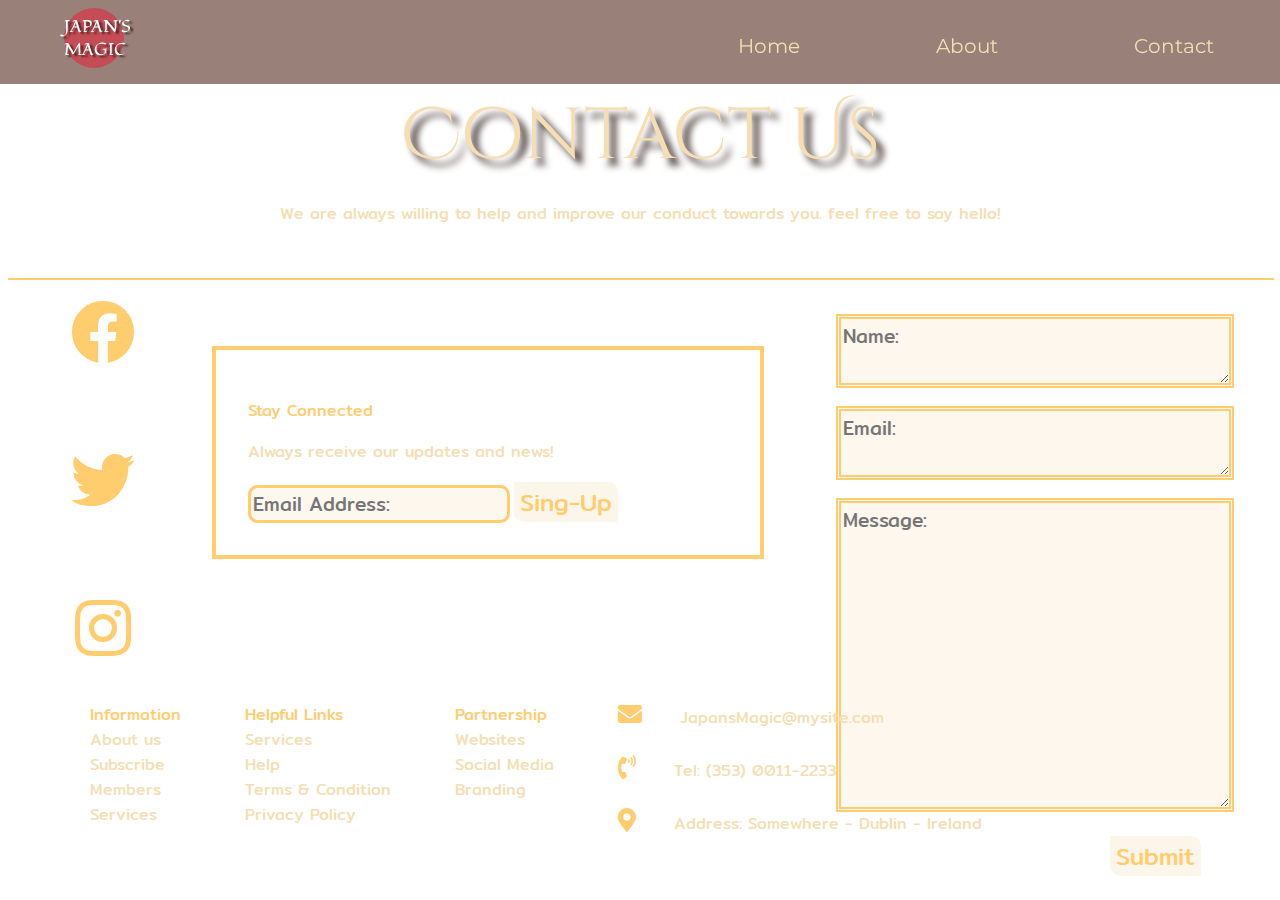
==== Contact.html @ 422176c2 "updated" ====
<!DOCTYPE html>
<html lang="en">
    <head>
        <meta charset="utf-8">
        <link rel="stylesheet" href="index.css" type="text/css">
        <link rel="stylesheet" href="https://cdnjs.cloudflare.com/ajax/libs/font-awesome/5.11.2/css/all.css">
        <title>Japan's Magic</title>
        <style>
        @import url('https://fonts.googleapis.com/css2?family=Fondamento:ital@1&display=swap');
        @import url('https://fonts.googleapis.com/css2?family=Montserrat:wght@100;200&display=swap');
        @import url('https://fonts.googleapis.com/css2?family=IBM+Plex+Sans&display=swap');
        @import url('https://fonts.googleapis.com/css2?family=Quicksand:wght@300&display=swap');
        @import url('https://fonts.googleapis.com/css2?family=Cinzel+Decorative&display=swap');
        @import url('https://fonts.googleapis.com/css2?family=Mitr:wght@300&display=swap');
        </style>
    </head>
    <body>
        <nav class="header-link mouse font-link">
            <div class="header-back"><div class="header-text">JAPAN'S MAGIC</div></div>
            <div class="p-link">
                    <a href="index.html">Home</a>
                    <a href="#about">About</a>
                    <a href="Contact.html">Contact</a>
                </nav>
            </div> 
        <section class="contact">
            <div class="font-contact" id="position-c">Contact Us</div>
            <p class="hello">We are always willing to help and improve our conduct towards you. feel free to say hello!</p><br><br>
            <div id="line"></div><br>
            <div class="msg">
                <textarea class="style" placeholder="Name:"></textarea><br>
                <textarea class="style" placeholder="Email:"></textarea>
                <form action="Submit.html" method="post"><br>
                <textarea class="style" cols="50" rows="10" placeholder="Message:"></textarea>
                <input class="style-submit" type="submit"></form>
            </div>

            <div class="p-social">
                <a href="facebook"><i class="fab fa-facebook style-fa"></i></a><br><br>
                <a href="twitter"><i class="fab fa-twitter style-tw"></i></a><br><br>
                <a href="instagram"><i class="fab fa-instagram style-ins"></i></a>
            </div>     
        </section>

        <section class="hello2">
            <div class="color">Information<br>
                <a href="">About us</a><br>
                <a href="">Subscribe</a><br>
                <a href="">Members</a><br>
                <a href="">Services</a><br>
            </div>
            
            <div class="color">Helpful Links<br>
                <a href="">Services</a><br>
                <a href="">Help</a><br>
                <a href="">Terms & Condition</a><br>
                <a href="">Privacy Policy</a><br>
            </div>

            <div class="color">Partnership<br>
                <a href="">Websites</a><br>
                <a href="">Social Media</a><br>
                <a href="">Branding</a><br>
            </div>

            <div class="color">
                <i class="fas fa-envelope s-email"></i></i>
                <a href="" class="info">JapansMagic@mysite.com</a><br><br>
                <i class="fas fa-phone-volume s-phone"></i>
                <a href="" class="info">Tel: (353) 0011-2233</a><br><br>
                <i class="fas fa-map-marker-alt s-map"></i>
                <a href="" class="info">Address: Somewhere - Dublin - Ireland</a>
            </div>
        </section>

        <div class="p-sign">
            <p class="style-stay">Stay Connected</p>
            <div class="style-updates">Always receive our updates and news!</div>
            <form action="Sign.html" method="GET"><br>
                <label><input class="style-sign" placeholder="Email Address:" type="text"></label>
                <input class="sign-up" type="submit" value="Sing-Up">
            </form>
        </div>

    </body>
</html>
---- index.css ----
body{background-image:url(https://img.rawpixel.com/s3fs-private/rawpixel_images/website_content/pf-misctexture01-tong-025-eye-01_1.jpg?w=1000&dpr=1&fit=default&crop=default&q=65&vib=3&con=3&usm=15&bg=F4F4F3&ixlib=js-2.2.1&s=d3a00d6c0f4d514aeb5fe93b069730c3);}
html{scroll-behavior:smooth;}

/*Link on top*/
.header-link{background:#45190c8c; position:fixed; top:0; left:0; right:0;}
.p-link{float:right;}
.font-link a{transition:all 1s; color:wheat; font-size:20px; font-family:'Montserrat',sans-serif; text-decoration:none; margin-left:2em; margin-right:2em; position:relative; top:-1.3em; padding:1.3em;}
.mouse a:hover{background-color:rgba(245, 222, 179, 0.164); padding-right:2em; padding-left:2em;}

/*Japan's Magic*/
.header-text{color:white; font-size:17px; font-family:'Fondamento', cursive; text-shadow:rgb(70, 37, 29) 0.15em 0.1em 0.12em; position:relative; top:12%;}
.header-back{background-color:rgba(255, 0, 34, 0.411); width:60px; height:60px; border-radius:50%; position:relative; left:4em; top:0.5em; text-align:center;}

/*Background Video*/
.section{position:relative; height:100vh; width:100%; display:flex; justify-content:center; overflow:hidden;}
.font-every{font-family:'Fondamento', cursive; color:wheat; font-size:7em; position:relative; text-align:center; margin:auto; z-index:1; text-shadow:rgb(43, 26, 21) 0.1em 0.1em 0.1em;}
.video{position:absolute;}
.style-angle{transition: all .5s; color:wheat; font-size:10em; position:relative; bottom:1.5em; text-align:center; width:100%; z-index:1; text-shadow:rgb(43, 26, 21) 0.1em 0.1em 0.1em;;}
.style-angle:hover{color:rgba(245, 222, 179, 0.425); transform:translateY(10px);}

/*Everything you need to know*/
.every{color:wheat; font-family:'Quicksand', sans-serif; text-shadow:rgb(43, 26, 21) 0.1em 0.1em 0.1em; font-size:5em; position:relative; top:2em; left:16em; width:8em;}

/*Best time to go*/
.img{background:url(https://images.unsplash.com/photo-1549825253-e4af4bff6a8b?ixid=MnwxMjA3fDB8MHxwaG90by1wYWdlfHx8fGVufDB8fHx8&ixlib=rb-1.2.1&auto=format&fit=crop&w=687&q=80); width:40em; height:40em; border-radius:50%; background-repeat:no-repeat; margin:auto; background-position:center left; border: double 0.5em rgb(255, 204, 110);}
.img:hover .filter{background-color:rgba(0, 0, 0, 0.493); width:100%; height:100%; border-radius:50%;}

.block{display:table-cell; float:left; position:relative; width:100%;}
.font-img{color:wheat; font-family: 'Cinzel Decorative', cursive; text-shadow:rgb(43, 26, 21) 0.1em 0.1em 0.1em; font-size:4.5em; text-decoration:none;}
.p{position:relative; top:3.5em; width:100%; text-align:center; display:inline-block;}

/*Fish Background*/
.img-fish{background:url(https://images.unsplash.com/photo-1504474298956-b1812fe43d92?ixid=MnwxMjA3fDB8MHxwaG90by1wYWdlfHx8fGVufDB8fHx8&ixlib=rb-1.2.1&auto=format&fit=crop&w=2070&q=80://as1.ftcdn.net/v2/jpg/04/34/90/38/1000_F_434903829_rRZdXOfo4kEV30Pm67JNFFQsWMTY5hMm.jpg) bottom/ cover no-repeat fixed; width:100%; height:40em; display:inline-block;}

/*Place, Restaurants and Night Life links*/
.img-place{background-image:url(https://images.unsplash.com/photo-1478436127897-769e1b3f0f36?ixid=MnwxMjA3fDB8MHxwaG90by1wYWdlfHx8fGVufDB8fHx8&ixlib=rb-1.2.1&auto=format&fit=crop&w=2070&q=80); background-position:center; width:35em; top:5em; margin-right:auto; left:4em;}
.img-place:hover .blur{backdrop-filter:blur(5px); height:100%; width:100%; transition: all .4s;}

.img-food{background-image:url(https://images.unsplash.com/photo-1535007813616-79dc02ba4021?ixid=MnwxMjA3fDB8MHxwaG90by1wYWdlfHx8fGVufDB8fHx8&ixlib=rb-1.2.1&auto=format&fit=crop&w=1974&q=80); background-position:center; width:35em; bottom:25em; margin:auto;}
.img-food:hover .blur{backdrop-filter:blur(5px); height:100%; width:100%; transition: all .4s;}

.img-night{background-image:url(https://images.unsplash.com/photo-1514362453360-8f94243c9996?ixid=MnwxMjA3fDB8MHxwaG90by1wYWdlfHx8fGVufDB8fHx8&ixlib=rb-1.2.1&auto=format&fit=crop&w=1965&q=80); background-position:bottom; width:35em; bottom:55em; margin-left:auto; left:-4em;}
.img-night:hover .blur{backdrop-filter:blur(5px); height:100%; width:100%; transition: all .4s;} 

.p0{background-size:cover; position:relative; height:30em;}
.p1{position:relative; top:2.5em; width:100%; text-align:center; display:inline-block;}

/*Culture*/
.img-cuture{background-image:url(https://images.unsplash.com/photo-1530661858370-9b1f9db608da?ixid=MnwxMjA3fDB8MHxwaG90by1wYWdlfHx8fGVufDB8fHx8&ixlib=rb-1.2.1&auto=format&fit=crop&w=1471&q=80); background-size:cover; background-position:center; background-repeat:no-repeat; width:60em; height:40em; border-radius:50%; margin:auto; border: double 0.5em rgb(255, 204, 110);}
.img-cuture:hover .filter0{background-color:rgba(0, 0, 0, 0.493); width:100%; height:100%; border-radius:50%;}

/*Who are us?*/
.img-who{background-image:url(https://images.pexels.com/photos/1494077/pexels-photo-1494077.jpeg?auto=compress&cs=tinysrgb&dpr=3&h=750&w=1260); background-size:cover; background-position:center; background-repeat:no-repeat;}
.main{display:flex; width:100%; height:80vh;}
.card{width:50%; height:60vh; color:wheat; margin-left:10em; transition:all 2s;}
.heading{position:relative; top:0.5em; transition:all 8s;}
.card .heading{font-family:'Cinzel Decorative', cursive; text-shadow:rgb(43, 26, 21) 0.1em 0.1em 0.1em; font-size:5em; text-align:center; transform:translateY(100px); transition:all .8s;}
.card .text{font-family:'Quicksand', sans-serif; font-size:1.5em; color:rgb(255, 204, 110); margin:10px 30px; transform:translateY(50px); opacity:0; transition:all .8s;}
.card:hover{background-color:rgba(0, 0, 0, 0.37);}
.card:hover .heading{transform:translateY(15px);}
.card:hover .text, .card:hover{opacity:1;}

/*Contact*/
.contact{position:relative; width:100%; top:5em; text-align:center;}
.font-contact{color:wheat; font-family: 'Cinzel Decorative', cursive; text-shadow:rgb(43, 26, 21) 0.1em 0.1em 0.1em; font-size:4.5em;}
.hello{font-family:'Mitr', sans-serif; color:wheat;}
#line{border: solid 1px rgb(255, 204, 110); width:100%;}
.msg{position:relative; float:right; right:3%; bottom:-1em;}
.style{font-size:1.2em; font-family:'Mitr', sans-serif; color:wheat; background-color:rgba(245, 222, 179, 0.233); border-style:none; display:block; width:20em; border: double 0.3em rgb(255, 204, 110);}
.style-submit{font-size:1.5em; font-family:'Mitr', sans-serif; color:rgb(255, 204, 110); background-color:rgba(245, 222, 179, 0.281); border-style:none; border-radius: 0px 10px; position:relative; left:5em; top:1em;}
.info{font-family:'Mitr', sans-serif; color:wheat; text-decoration:none; position:relative; left:2em}

/*Social Media*/
.p-social{font-size:4em; position:absolute; left:5%;}
.style-ins{color:rgb(255, 204, 110);}
.style-tw{color:rgb(255, 204, 110);}
.style-fa{color:rgb(255, 204, 110);}
.style-fa:hover{color:rgba(255, 204, 110, 0.507);}
.style-tw:hover{color:rgba(255, 204, 110, 0.425);}
.style-ins:hover{color:rgba(255, 204, 110, 0.507);}

/*Footer*/
.s-email{font-size:1.5em;}
.s-phone{font-size:1.5em;}
.s-map{font-size:1.5em;}
.color{color:rgb(255, 204, 110); float:left; position:relative; margin-left:4em;}
.hello2{position:absolute; left:2%; bottom:4em; font-family:'Mitr', sans-serif;}
section>div>a{text-decoration:none; color:wheat;}
section>div>a:hover{color:rgba(255, 204, 110, 0.411);}

/*Subscribe*/
.p-sign{position:relative; top:8em; margin-left:auto; margin-right:auto; left:-12%; border:rgb(255, 204, 110) solid 4px; padding:2em; width:30em;}
.style-stay{font-family:'Mitr', sans-serif; color:rgb(255, 204, 110);}
.style-updates{font-family:'Mitr', sans-serif; color:wheat;}
.style-sign{font-size:1.2em; font-family:'Mitr', sans-serif; color:rgb(43, 26, 21); background-color: rgba(245, 222, 179, 0.233); border-style:none; border-radius:0.5em; border:3px solid rgb(255, 204, 110);}
.sign-up{font-size:1.5em; font-family:'Mitr', sans-serif; color:rgb(255, 204, 110); background-color:rgba(245, 222, 179, 0.281); border-style:none; border-radius: 0px 10px;}

/*320px — 480px: Mobile Devices*/
@media screen and (max-width:320px){}

/*481px — 768px: Tablets*/
@media screen and (max-width:481px){}

/*769px — 1024px: Laptops*/
@media screen and(max-width:769px){}

/*1025px — 1200px: Desktops*/
@media screen and (max-width:1025px){}

/*1201px and more: TV*/
@media screen and (max-width:1201px){}
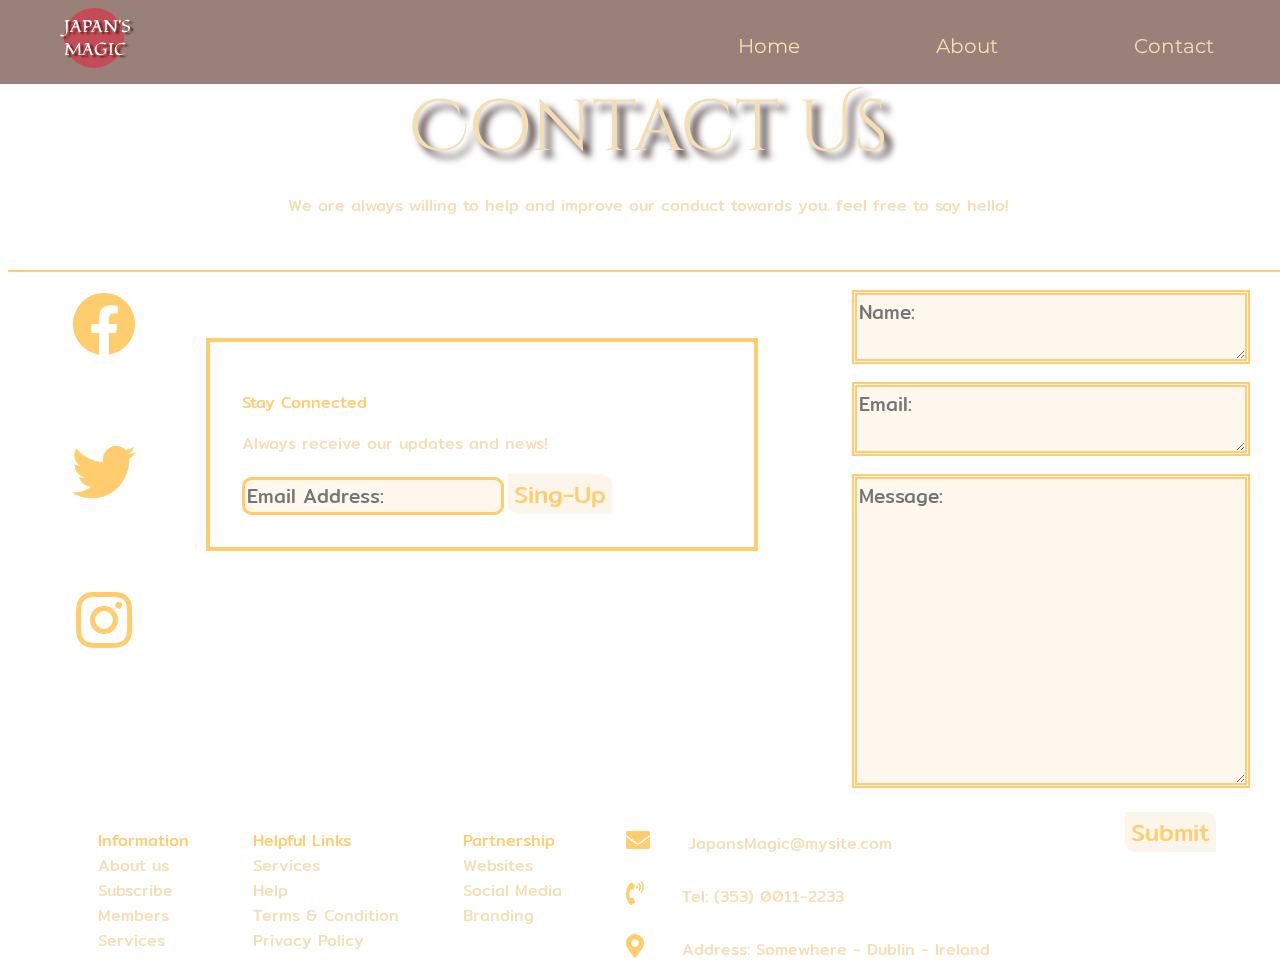
==== commit df097b84: "updated" ====
--- a/Contact.html
+++ b/Contact.html
@@ -17,12 +17,12 @@
     <body>
         <nav class="header-link mouse font-link">
             <div class="header-back"><div class="header-text">JAPAN'S MAGIC</div></div>
-            <div class="p-link">
-                    <a href="index.html">Home</a>
-                    <a href="#about">About</a>
-                    <a href="Contact.html">Contact</a>
-                </nav>
-            </div> 
+        <div class="p-link">
+                <a href="index.html">Home</a>
+                <a href="#about">About</a>
+                <a href="Contact.html">Contact</a>
+            </nav>
+        </div>  
         <section class="contact">
             <div class="font-contact" id="position-c">Contact Us</div>
             <p class="hello">We are always willing to help and improve our conduct towards you. feel free to say hello!</p><br><br>
@@ -39,48 +39,50 @@
                 <a href="facebook"><i class="fab fa-facebook style-fa"></i></a><br><br>
                 <a href="twitter"><i class="fab fa-twitter style-tw"></i></a><br><br>
                 <a href="instagram"><i class="fab fa-instagram style-ins"></i></a>
-            </div>     
+            </div>
+
+            <div class="p-sign">
+                <p class="style-stay">Stay Connected</p>
+                <div class="style-updates">Always receive our updates and news!</div>
+                <form action="Sign.html" method="GET"><br>
+                    <label><input class="style-sign" placeholder="Email Address:" type="text"></label>
+                    <input class="sign-up" type="submit" value="Sing-Up">
+                </form>
+            </div>
+
+            <section class="hello2">
+                <div class="color">Information<br>
+                    <a href="">About us</a><br>
+                    <a href="">Subscribe</a><br>
+                    <a href="">Members</a><br>
+                    <a href="">Services</a><br>
+                </div>
+            
+                <div class="color">Helpful Links<br>
+                    <a href="">Services</a><br>
+                    <a href="">Help</a><br>
+                    <a href="">Terms & Condition</a><br>
+                    <a href="">Privacy Policy</a><br>
+                </div>
+
+                <div class="color">Partnership<br>
+                    <a href="">Websites</a><br>
+                    <a href="">Social Media</a><br>
+                    <a href="">Branding</a><br>
+                </div>
+
+                <div class="color">
+                    <i class="fas fa-envelope s-email"></i></i>
+                    <a href="" class="info">JapansMagic@mysite.com</a><br><br>
+                    <i class="fas fa-phone-volume s-phone"></i>
+                    <a href="" class="info">Tel: (353) 0011-2233</a><br><br>
+                    <i class="fas fa-map-marker-alt s-map"></i>
+                    <a href="" class="info">Address: Somewhere - Dublin - Ireland</a>
+                </div>
+            </section>
         </section>
 
-        <section class="hello2">
-            <div class="color">Information<br>
-                <a href="">About us</a><br>
-                <a href="">Subscribe</a><br>
-                <a href="">Members</a><br>
-                <a href="">Services</a><br>
-            </div>
-            
-            <div class="color">Helpful Links<br>
-                <a href="">Services</a><br>
-                <a href="">Help</a><br>
-                <a href="">Terms & Condition</a><br>
-                <a href="">Privacy Policy</a><br>
-            </div>
 
-            <div class="color">Partnership<br>
-                <a href="">Websites</a><br>
-                <a href="">Social Media</a><br>
-                <a href="">Branding</a><br>
-            </div>
-
-            <div class="color">
-                <i class="fas fa-envelope s-email"></i></i>
-                <a href="" class="info">JapansMagic@mysite.com</a><br><br>
-                <i class="fas fa-phone-volume s-phone"></i>
-                <a href="" class="info">Tel: (353) 0011-2233</a><br><br>
-                <i class="fas fa-map-marker-alt s-map"></i>
-                <a href="" class="info">Address: Somewhere - Dublin - Ireland</a>
-            </div>
-        </section>
-
-        <div class="p-sign">
-            <p class="style-stay">Stay Connected</p>
-            <div class="style-updates">Always receive our updates and news!</div>
-            <form action="Sign.html" method="GET"><br>
-                <label><input class="style-sign" placeholder="Email Address:" type="text"></label>
-                <input class="sign-up" type="submit" value="Sing-Up">
-            </form>
-        </div>
 
     </body>
 </html>--- a/index.css
+++ b/index.css
@@ -61,11 +61,11 @@
 .card:hover .text, .card:hover{opacity:1;}
 
 /*Contact*/
-.contact{position:relative; width:100%; top:5em; text-align:center;}
+.contact{position:absolute; width:100%; top:5em; text-align:center; display:inline-block;}
 .font-contact{color:wheat; font-family: 'Cinzel Decorative', cursive; text-shadow:rgb(43, 26, 21) 0.1em 0.1em 0.1em; font-size:4.5em;}
 .hello{font-family:'Mitr', sans-serif; color:wheat;}
 #line{border: solid 1px rgb(255, 204, 110); width:100%;}
-.msg{position:relative; float:right; right:3%; bottom:-1em;}
+.msg{position:relative; float:right; right:3%;}
 .style{font-size:1.2em; font-family:'Mitr', sans-serif; color:wheat; background-color:rgba(245, 222, 179, 0.233); border-style:none; display:block; width:20em; border: double 0.3em rgb(255, 204, 110);}
 .style-submit{font-size:1.5em; font-family:'Mitr', sans-serif; color:rgb(255, 204, 110); background-color:rgba(245, 222, 179, 0.281); border-style:none; border-radius: 0px 10px; position:relative; left:5em; top:1em;}
 .info{font-family:'Mitr', sans-serif; color:wheat; text-decoration:none; position:relative; left:2em}
@@ -79,21 +79,21 @@
 .style-tw:hover{color:rgba(255, 204, 110, 0.425);}
 .style-ins:hover{color:rgba(255, 204, 110, 0.507);}
 
+/*Subscribe*/
+.p-sign{position:relative; margin-left:auto; margin-right:auto; top:3em; left:-13%; border:rgb(255, 204, 110) solid 4px; padding:2em; width:30em; text-align:left;}
+.style-stay{font-family:'Mitr', sans-serif; color:rgb(255, 204, 110);}
+.style-updates{font-family:'Mitr', sans-serif; color:wheat;}
+.style-sign{font-size:1.2em; font-family:'Mitr', sans-serif; color:rgb(43, 26, 21); background-color: rgba(245, 222, 179, 0.233); border-style:none; border-radius:0.5em; border:3px solid rgb(255, 204, 110);}
+.sign-up{font-size:1.5em; font-family:'Mitr', sans-serif; color:rgb(255, 204, 110); background-color:rgba(245, 222, 179, 0.281); border-style:none; border-radius: 0px 10px;}
+
 /*Footer*/
+.hello2{position:relative; left:2%; width:100%; display:inline-block; font-family:'Mitr', sans-serif; text-align:left;}
 .s-email{font-size:1.5em;}
 .s-phone{font-size:1.5em;}
 .s-map{font-size:1.5em;}
 .color{color:rgb(255, 204, 110); float:left; position:relative; margin-left:4em;}
-.hello2{position:absolute; left:2%; bottom:4em; font-family:'Mitr', sans-serif;}
 section>div>a{text-decoration:none; color:wheat;}
 section>div>a:hover{color:rgba(255, 204, 110, 0.411);}
-
-/*Subscribe*/
-.p-sign{position:relative; top:8em; margin-left:auto; margin-right:auto; left:-12%; border:rgb(255, 204, 110) solid 4px; padding:2em; width:30em;}
-.style-stay{font-family:'Mitr', sans-serif; color:rgb(255, 204, 110);}
-.style-updates{font-family:'Mitr', sans-serif; color:wheat;}
-.style-sign{font-size:1.2em; font-family:'Mitr', sans-serif; color:rgb(43, 26, 21); background-color: rgba(245, 222, 179, 0.233); border-style:none; border-radius:0.5em; border:3px solid rgb(255, 204, 110);}
-.sign-up{font-size:1.5em; font-family:'Mitr', sans-serif; color:rgb(255, 204, 110); background-color:rgba(245, 222, 179, 0.281); border-style:none; border-radius: 0px 10px;}
 
 /*320px — 480px: Mobile Devices*/
 @media screen and (max-width:320px){}
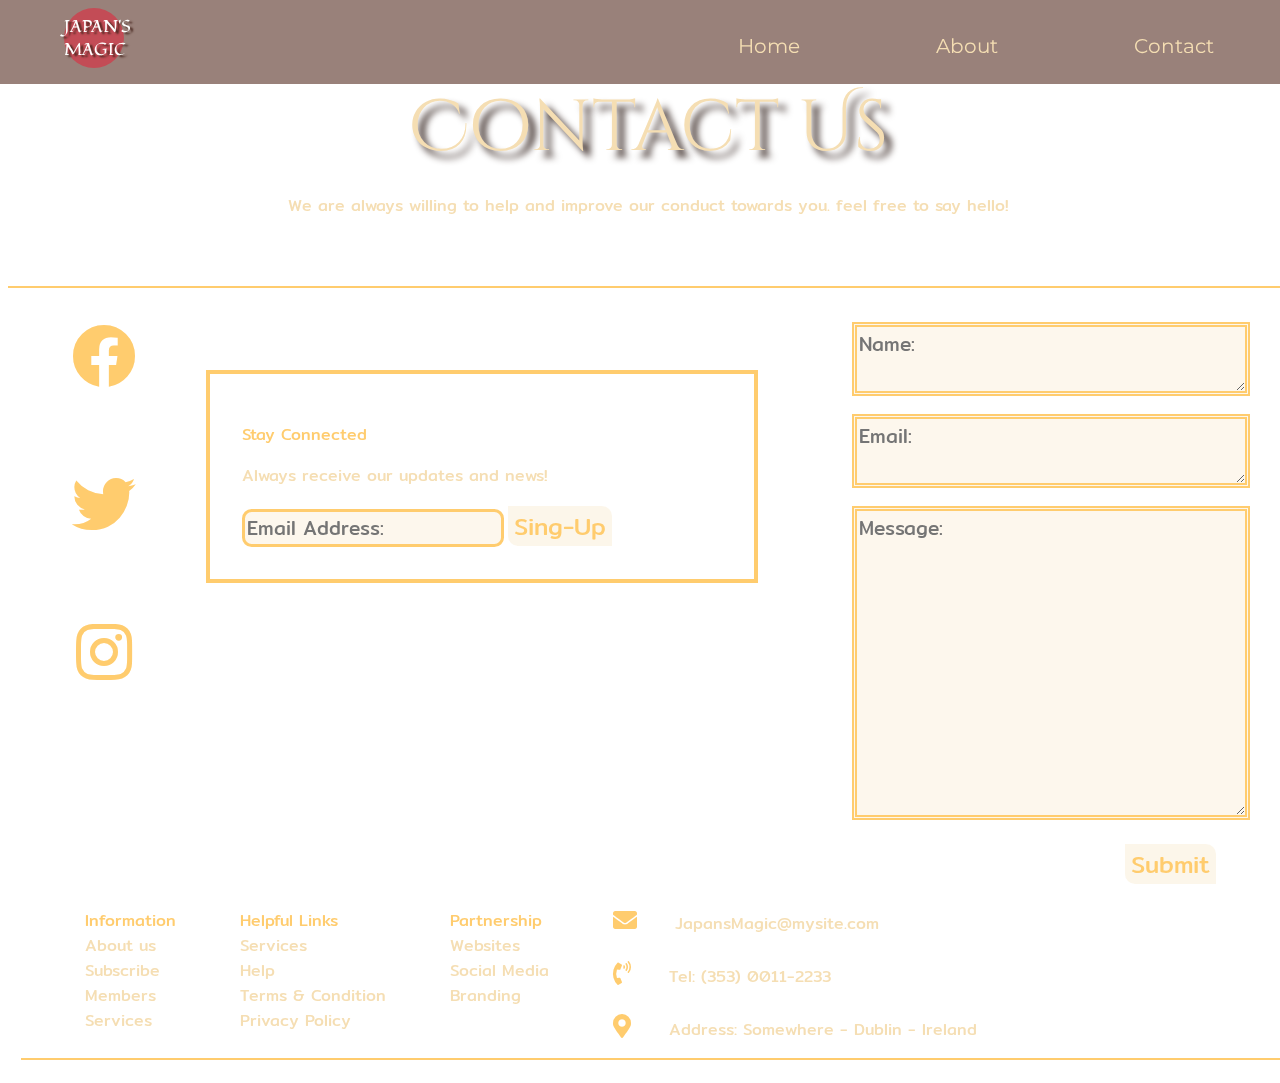
==== commit 7df23698: "updated" ====
--- a/Contact.html
+++ b/Contact.html
@@ -26,7 +26,7 @@
         <section class="contact">
             <div class="font-contact" id="position-c">Contact Us</div>
             <p class="hello">We are always willing to help and improve our conduct towards you. feel free to say hello!</p><br><br>
-            <div id="line"></div><br>
+            <p id="line"></p><br>
             <div class="msg">
                 <textarea class="style" placeholder="Name:"></textarea><br>
                 <textarea class="style" placeholder="Email:"></textarea>
@@ -79,9 +79,12 @@
                     <i class="fas fa-map-marker-alt s-map"></i>
                     <a href="" class="info">Address: Somewhere - Dublin - Ireland</a>
                 </div>
+                <p id="line2"></p>
             </section>
+            
         </section>
 
+       
 
 
     </body>
--- a/index.css
+++ b/index.css
@@ -15,7 +15,7 @@
 .section{position:relative; height:100vh; width:100%; display:flex; justify-content:center; overflow:hidden;}
 .font-every{font-family:'Fondamento', cursive; color:wheat; font-size:7em; position:relative; text-align:center; margin:auto; z-index:1; text-shadow:rgb(43, 26, 21) 0.1em 0.1em 0.1em;}
 .video{position:absolute;}
-.style-angle{transition: all .5s; color:wheat; font-size:10em; position:relative; bottom:1.5em; text-align:center; width:100%; z-index:1; text-shadow:rgb(43, 26, 21) 0.1em 0.1em 0.1em;;}
+.style-angle{transition: all .5s; color:wheat; font-size:2em; width:100%; text-shadow:rgb(43, 26, 21) 0.1em 0.1em 0.1em; position:relative;}
 .style-angle:hover{color:rgba(245, 222, 179, 0.425); transform:translateY(10px);}
 
 /*Everything you need to know*/
@@ -33,21 +33,21 @@
 .img-fish{background:url(https://images.unsplash.com/photo-1504474298956-b1812fe43d92?ixid=MnwxMjA3fDB8MHxwaG90by1wYWdlfHx8fGVufDB8fHx8&ixlib=rb-1.2.1&auto=format&fit=crop&w=2070&q=80://as1.ftcdn.net/v2/jpg/04/34/90/38/1000_F_434903829_rRZdXOfo4kEV30Pm67JNFFQsWMTY5hMm.jpg) bottom/ cover no-repeat fixed; width:100%; height:40em; display:inline-block;}
 
 /*Place, Restaurants and Night Life links*/
-.img-place{background-image:url(https://images.unsplash.com/photo-1478436127897-769e1b3f0f36?ixid=MnwxMjA3fDB8MHxwaG90by1wYWdlfHx8fGVufDB8fHx8&ixlib=rb-1.2.1&auto=format&fit=crop&w=2070&q=80); background-position:center; width:35em; top:5em; margin-right:auto; left:4em;}
+.img-place{background-image:url(https://images.unsplash.com/photo-1478436127897-769e1b3f0f36?ixid=MnwxMjA3fDB8MHxwaG90by1wYWdlfHx8fGVufDB8fHx8&ixlib=rb-1.2.1&auto=format&fit=crop&w=2070&q=80); background-position:center; height:30em; width:35em;}
 .img-place:hover .blur{backdrop-filter:blur(5px); height:100%; width:100%; transition: all .4s;}
 
-.img-food{background-image:url(https://images.unsplash.com/photo-1535007813616-79dc02ba4021?ixid=MnwxMjA3fDB8MHxwaG90by1wYWdlfHx8fGVufDB8fHx8&ixlib=rb-1.2.1&auto=format&fit=crop&w=1974&q=80); background-position:center; width:35em; bottom:25em; margin:auto;}
+.img-food{background-image:url(https://images.unsplash.com/photo-1535007813616-79dc02ba4021?ixid=MnwxMjA3fDB8MHxwaG90by1wYWdlfHx8fGVufDB8fHx8&ixlib=rb-1.2.1&auto=format&fit=crop&w=1974&q=80); background-position:center; height:30em; width:35em; margin:auto;}
 .img-food:hover .blur{backdrop-filter:blur(5px); height:100%; width:100%; transition: all .4s;}
 
-.img-night{background-image:url(https://images.unsplash.com/photo-1514362453360-8f94243c9996?ixid=MnwxMjA3fDB8MHxwaG90by1wYWdlfHx8fGVufDB8fHx8&ixlib=rb-1.2.1&auto=format&fit=crop&w=1965&q=80); background-position:bottom; width:35em; bottom:55em; margin-left:auto; left:-4em;}
+.img-night{background-image:url(https://images.unsplash.com/photo-1514362453360-8f94243c9996?ixid=MnwxMjA3fDB8MHxwaG90by1wYWdlfHx8fGVufDB8fHx8&ixlib=rb-1.2.1&auto=format&fit=crop&w=1965&q=80); background-position:bottom; height:30em; width:35em; float:left;}
 .img-night:hover .blur{backdrop-filter:blur(5px); height:100%; width:100%; transition: all .4s;} 
 
-.p0{background-size:cover; position:relative; height:30em;}
-.p1{position:relative; top:2.5em; width:100%; text-align:center; display:inline-block;}
+.p0{background-size:cover; position:relative;}
+.p1{position:relative; width:100%; height:100%; text-align:center; display:inline-block;}
 
 /*Culture*/
 .img-cuture{background-image:url(https://images.unsplash.com/photo-1530661858370-9b1f9db608da?ixid=MnwxMjA3fDB8MHxwaG90by1wYWdlfHx8fGVufDB8fHx8&ixlib=rb-1.2.1&auto=format&fit=crop&w=1471&q=80); background-size:cover; background-position:center; background-repeat:no-repeat; width:60em; height:40em; border-radius:50%; margin:auto; border: double 0.5em rgb(255, 204, 110);}
-.img-cuture:hover .filter0{background-color:rgba(0, 0, 0, 0.493); width:100%; height:100%; border-radius:50%;}
+.img-cuture:hover .filter0{background-color:rgba(0, 0, 0, 0.493); width:100%; border-radius:50%;}
 
 /*Who are us?*/
 .img-who{background-image:url(https://images.pexels.com/photos/1494077/pexels-photo-1494077.jpeg?auto=compress&cs=tinysrgb&dpr=3&h=750&w=1260); background-size:cover; background-position:center; background-repeat:no-repeat;}
@@ -65,6 +65,7 @@
 .font-contact{color:wheat; font-family: 'Cinzel Decorative', cursive; text-shadow:rgb(43, 26, 21) 0.1em 0.1em 0.1em; font-size:4.5em;}
 .hello{font-family:'Mitr', sans-serif; color:wheat;}
 #line{border: solid 1px rgb(255, 204, 110); width:100%;}
+#line2{border: solid 1px rgb(255, 204, 110); width:100%; position:relative; display:inline-block;}
 .msg{position:relative; float:right; right:3%;}
 .style{font-size:1.2em; font-family:'Mitr', sans-serif; color:wheat; background-color:rgba(245, 222, 179, 0.233); border-style:none; display:block; width:20em; border: double 0.3em rgb(255, 204, 110);}
 .style-submit{font-size:1.5em; font-family:'Mitr', sans-serif; color:rgb(255, 204, 110); background-color:rgba(245, 222, 179, 0.281); border-style:none; border-radius: 0px 10px; position:relative; left:5em; top:1em;}
@@ -87,7 +88,7 @@
 .sign-up{font-size:1.5em; font-family:'Mitr', sans-serif; color:rgb(255, 204, 110); background-color:rgba(245, 222, 179, 0.281); border-style:none; border-radius: 0px 10px;}
 
 /*Footer*/
-.hello2{position:relative; left:2%; width:100%; display:inline-block; font-family:'Mitr', sans-serif; text-align:left;}
+.hello2{position:relative; left:1%; top:3em; width:100%; display:inline-block; font-family:'Mitr', sans-serif; text-align:left;}
 .s-email{font-size:1.5em;}
 .s-phone{font-size:1.5em;}
 .s-map{font-size:1.5em;}
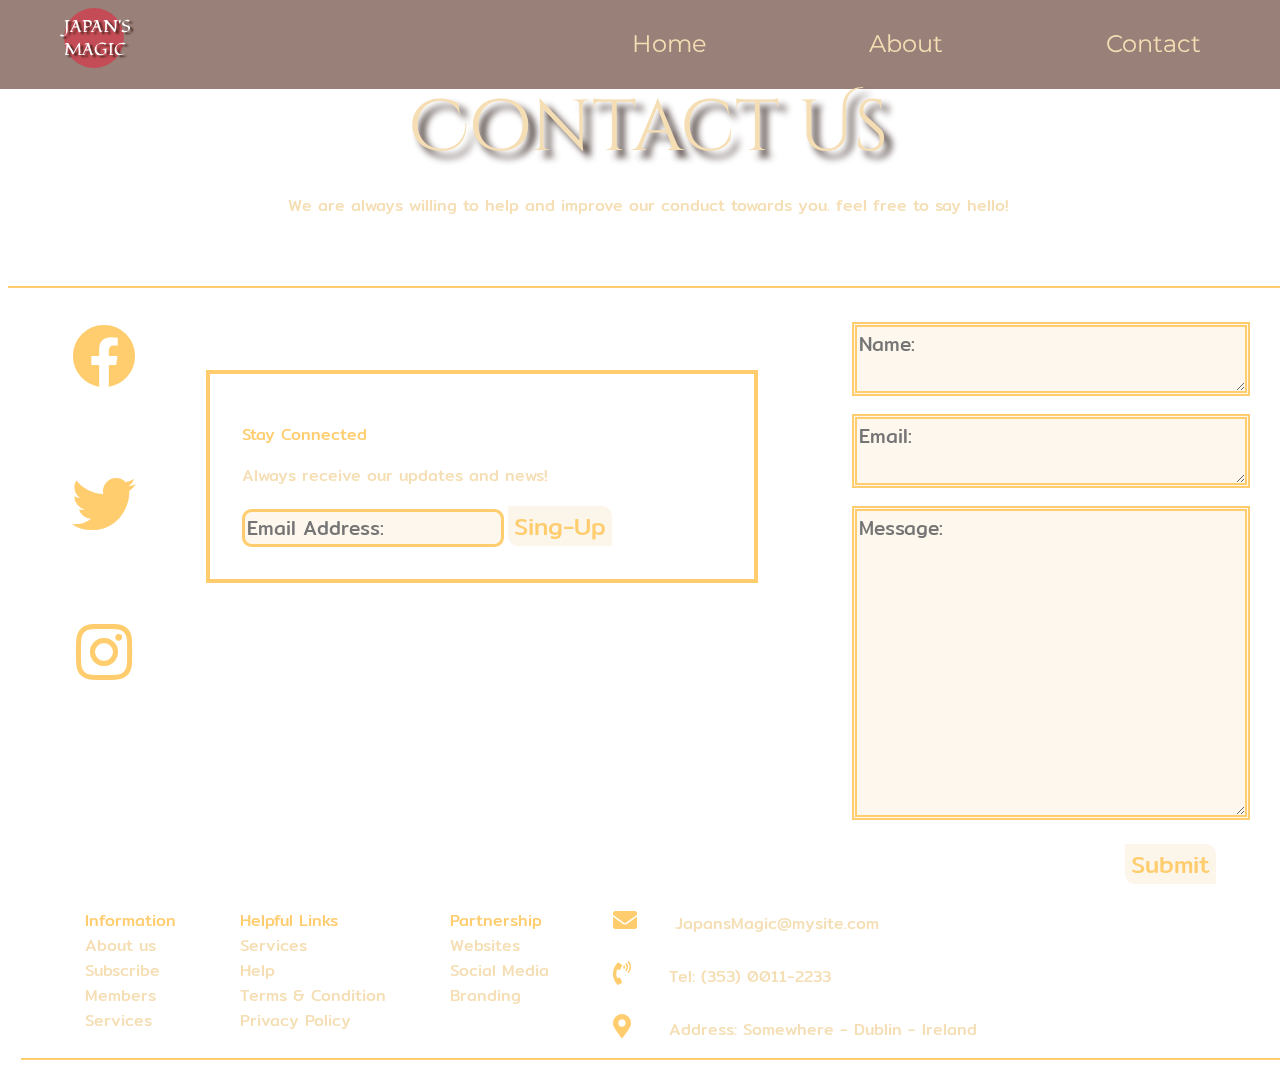
==== commit 4049f44a: "Update Contact.html" ====
--- a/Contact.html
+++ b/Contact.html
@@ -19,7 +19,7 @@
             <div class="header-back"><div class="header-text">JAPAN'S MAGIC</div></div>
         <div class="p-link">
                 <a href="index.html">Home</a>
-                <a href="#about">About</a>
+                <a href="index.html#about">About</a>
                 <a href="Contact.html">Contact</a>
             </nav>
         </div>  
--- a/index.css
+++ b/index.css
@@ -4,7 +4,7 @@
 /*Link on top*/
 .header-link{background:#45190c8c; position:fixed; top:0; left:0; right:0;}
 .p-link{float:right;}
-.font-link a{transition:all 1s; color:wheat; font-size:20px; font-family:'Montserrat',sans-serif; text-decoration:none; margin-left:2em; margin-right:2em; position:relative; top:-1.3em; padding:1.3em;}
+.font-link a{transition:all 1s; color:wheat; font-size:1.5em; font-family:'Montserrat',sans-serif; text-decoration:none; margin-left:2em; margin-right:2em; position:relative; top:-1.3em; padding:1.3em;}
 .mouse a:hover{background-color:rgba(245, 222, 179, 0.164); padding-right:2em; padding-left:2em;}
 
 /*Japan's Magic*/
@@ -13,16 +13,15 @@
 
 /*Background Video*/
 .section{position:relative; height:100vh; width:100%; display:flex; justify-content:center; overflow:hidden;}
+.video{position:absolute;}
+
+/*Everything you need to know*/
 .font-every{font-family:'Fondamento', cursive; color:wheat; font-size:7em; position:relative; text-align:center; margin:auto; z-index:1; text-shadow:rgb(43, 26, 21) 0.1em 0.1em 0.1em;}
-.video{position:absolute;}
 .style-angle{transition: all .5s; color:wheat; font-size:2em; width:100%; text-shadow:rgb(43, 26, 21) 0.1em 0.1em 0.1em; position:relative;}
 .style-angle:hover{color:rgba(245, 222, 179, 0.425); transform:translateY(10px);}
 
-/*Everything you need to know*/
-.every{color:wheat; font-family:'Quicksand', sans-serif; text-shadow:rgb(43, 26, 21) 0.1em 0.1em 0.1em; font-size:5em; position:relative; top:2em; left:16em; width:8em;}
-
 /*Best time to go*/
-.img{background:url(https://images.unsplash.com/photo-1549825253-e4af4bff6a8b?ixid=MnwxMjA3fDB8MHxwaG90by1wYWdlfHx8fGVufDB8fHx8&ixlib=rb-1.2.1&auto=format&fit=crop&w=687&q=80); width:40em; height:40em; border-radius:50%; background-repeat:no-repeat; margin:auto; background-position:center left; border: double 0.5em rgb(255, 204, 110);}
+.img{background:url(https://images.unsplash.com/photo-1549825253-e4af4bff6a8b?ixid=MnwxMjA3fDB8MHxwaG90by1wYWdlfHx8fGVufDB8fHx8&ixlib=rb-1.2.1&auto=format&fit=crop&w=687&q=80); background-size:cover; background-repeat:no-repeat; background-position:center left; width:40em; height:40em; border-radius:50%; margin:auto; border: double 0.5em rgb(255, 204, 110);}
 .img:hover .filter{background-color:rgba(0, 0, 0, 0.493); width:100%; height:100%; border-radius:50%;}
 
 .block{display:table-cell; float:left; position:relative; width:100%;}
@@ -33,26 +32,27 @@
 .img-fish{background:url(https://images.unsplash.com/photo-1504474298956-b1812fe43d92?ixid=MnwxMjA3fDB8MHxwaG90by1wYWdlfHx8fGVufDB8fHx8&ixlib=rb-1.2.1&auto=format&fit=crop&w=2070&q=80://as1.ftcdn.net/v2/jpg/04/34/90/38/1000_F_434903829_rRZdXOfo4kEV30Pm67JNFFQsWMTY5hMm.jpg) bottom/ cover no-repeat fixed; width:100%; height:40em; display:inline-block;}
 
 /*Place, Restaurants and Night Life links*/
-.img-place{background-image:url(https://images.unsplash.com/photo-1478436127897-769e1b3f0f36?ixid=MnwxMjA3fDB8MHxwaG90by1wYWdlfHx8fGVufDB8fHx8&ixlib=rb-1.2.1&auto=format&fit=crop&w=2070&q=80); background-position:center; height:30em; width:35em;}
-.img-place:hover .blur{backdrop-filter:blur(5px); height:100%; width:100%; transition: all .4s;}
+.img-place{background-image:url(https://images.unsplash.com/photo-1478436127897-769e1b3f0f36?ixid=MnwxMjA3fDB8MHxwaG90by1wYWdlfHx8fGVufDB8fHx8&ixlib=rb-1.2.1&auto=format&fit=crop&w=2070&q=80); background-position:center; margin-left:2%;}
+.img-place:hover .blur{backdrop-filter:blur(5px); height:100%; width:100%; transition:all .4s;}
 
-.img-food{background-image:url(https://images.unsplash.com/photo-1535007813616-79dc02ba4021?ixid=MnwxMjA3fDB8MHxwaG90by1wYWdlfHx8fGVufDB8fHx8&ixlib=rb-1.2.1&auto=format&fit=crop&w=1974&q=80); background-position:center; height:30em; width:35em; margin:auto;}
-.img-food:hover .blur{backdrop-filter:blur(5px); height:100%; width:100%; transition: all .4s;}
+.img-food{background-image:url(https://images.unsplash.com/photo-1535007813616-79dc02ba4021?ixid=MnwxMjA3fDB8MHxwaG90by1wYWdlfHx8fGVufDB8fHx8&ixlib=rb-1.2.1&auto=format&fit=crop&w=1974&q=80); background-position:center; margin:auto; bottom:30em;}
+.img-food:hover .blur{backdrop-filter:blur(5px); height:100%; width:100%; transition:all .4s;}
 
-.img-night{background-image:url(https://images.unsplash.com/photo-1514362453360-8f94243c9996?ixid=MnwxMjA3fDB8MHxwaG90by1wYWdlfHx8fGVufDB8fHx8&ixlib=rb-1.2.1&auto=format&fit=crop&w=1965&q=80); background-position:bottom; height:30em; width:35em; float:left;}
-.img-night:hover .blur{backdrop-filter:blur(5px); height:100%; width:100%; transition: all .4s;} 
+.img-night{background-image:url(https://images.unsplash.com/photo-1514362453360-8f94243c9996?ixid=MnwxMjA3fDB8MHxwaG90by1wYWdlfHx8fGVufDB8fHx8&ixlib=rb-1.2.1&auto=format&fit=crop&w=1965&q=80); background-position:bottom; float:right; bottom:60em; margin-right:2%;}
+.img-night:hover .blur{backdrop-filter:blur(5px); height:100%; width:100%; transition:all .4s;} 
 
-.p0{background-size:cover; position:relative;}
-.p1{position:relative; width:100%; height:100%; text-align:center; display:inline-block;}
+.p0{background-size:cover; position:relative; height:30em; width:35em;}
+.p1{position:relative; width:100%; height:100%; display:inline-block; text-align:center; top:3.5em}
+.p-all{margin-top:5em;}
 
 /*Culture*/
-.img-cuture{background-image:url(https://images.unsplash.com/photo-1530661858370-9b1f9db608da?ixid=MnwxMjA3fDB8MHxwaG90by1wYWdlfHx8fGVufDB8fHx8&ixlib=rb-1.2.1&auto=format&fit=crop&w=1471&q=80); background-size:cover; background-position:center; background-repeat:no-repeat; width:60em; height:40em; border-radius:50%; margin:auto; border: double 0.5em rgb(255, 204, 110);}
-.img-cuture:hover .filter0{background-color:rgba(0, 0, 0, 0.493); width:100%; border-radius:50%;}
+.img-cuture{background-image:url(https://images.unsplash.com/photo-1523287957-02e201f6faa1?ixid=MnwxMjA3fDB8MHxwaG90by1wYWdlfHx8fGVufDB8fHx8&ixlib=rb-1.2.1&auto=format&fit=crop&w=1470&q=80); background-size:cover; background-repeat:no-repeat; background-position:center; width:50em; height:40em; border-radius:50%; margin:auto; border: double 0.5em rgb(255, 204, 110);}
+.img-cuture:hover .filter0{background-color:rgba(0, 0, 0, 0.493); width:100%; height:100%; border-radius:50%;}
 
 /*Who are us?*/
 .img-who{background-image:url(https://images.pexels.com/photos/1494077/pexels-photo-1494077.jpeg?auto=compress&cs=tinysrgb&dpr=3&h=750&w=1260); background-size:cover; background-position:center; background-repeat:no-repeat;}
 .main{display:flex; width:100%; height:80vh;}
-.card{width:50%; height:60vh; color:wheat; margin-left:10em; transition:all 2s;}
+.card{width:50%; height:80%; color:wheat; margin-left:10em; transition:all 2s;}
 .heading{position:relative; top:0.5em; transition:all 8s;}
 .card .heading{font-family:'Cinzel Decorative', cursive; text-shadow:rgb(43, 26, 21) 0.1em 0.1em 0.1em; font-size:5em; text-align:center; transform:translateY(100px); transition:all .8s;}
 .card .text{font-family:'Quicksand', sans-serif; font-size:1.5em; color:rgb(255, 204, 110); margin:10px 30px; transform:translateY(50px); opacity:0; transition:all .8s;}
@@ -69,7 +69,7 @@
 .msg{position:relative; float:right; right:3%;}
 .style{font-size:1.2em; font-family:'Mitr', sans-serif; color:wheat; background-color:rgba(245, 222, 179, 0.233); border-style:none; display:block; width:20em; border: double 0.3em rgb(255, 204, 110);}
 .style-submit{font-size:1.5em; font-family:'Mitr', sans-serif; color:rgb(255, 204, 110); background-color:rgba(245, 222, 179, 0.281); border-style:none; border-radius: 0px 10px; position:relative; left:5em; top:1em;}
-.info{font-family:'Mitr', sans-serif; color:wheat; text-decoration:none; position:relative; left:2em}
+.info{font-family:'Mitr', sans-serif; color:wheat; text-decoration:none; position:relative; left:2em;}
 
 /*Social Media*/
 .p-social{font-size:4em; position:absolute; left:5%;}
@@ -96,30 +96,72 @@
 section>div>a{text-decoration:none; color:wheat;}
 section>div>a:hover{color:rgba(255, 204, 110, 0.411);}
 
-/*320px — 480px: Mobile Devices*/
-@media screen and (max-width:320px){}
-
 /*481px — 768px: Tablets*/
-@media screen and (max-width:481px){}
+@media (min-width:481px) and (max-width:768px){
+    /*Navbar*/
+    .font-link a{font-size:1em; margin-left:1em; margin-right:1em; top:-1.3em;}
+    /*Logo*/
+    .header-text{font-size:13px;}
+    .header-back{width:45px; height:45px; left:2em; top:0.5em;}
+    /*Best time to go*/
+    .img{width:15em; height:15em;}
+    .p0{height:20em; width:25em;}
+    .font-every{font-size:2.5em;}
+    /*Place, Restaurants and Night Life links*/    
+    .img-place{margin-left:2%;}
+    .img-food{bottom:10em;}
+    .img-night{bottom:20em; margin-right:2%;}
+    .p0{height:10em; width:10em;}
+    .p-all{margin-top:2em;}
+    .font-img{font-size:1.3em;}
+    .img-fish{height:14em;}
+    /*Culture*/
+    .img-cuture{width:20em; height:10em;}
+    /*Who*/
+    .main{height:60vh;}
+    .card{width:80%; margin:auto;}
+    .card .heading{font-size:2.5em;}
+    .card .text{font-size:1em; position:relative; top:-2em;}}
 
 /*769px — 1024px: Laptops*/
-@media screen and(max-width:769px){}
-
-/*1025px — 1200px: Desktops*/
-@media screen and (max-width:1025px){}
+@media (min-width:769px) and (max-width:1024px){
+    /*Best time to go*/
+    .img{width:20em; height:20em;}
+    .font-every{font-size:4em;}
+    .img-place{margin-left:2%;}
+    .img-food{bottom:15em;}
+    .img-night{bottom:30em; margin-right:2%;}
+    .p0{height:15em; width:15em;}
+    .p-all{margin-top:2em;}
+    .font-img{font-size:2em;}
+    .img-fish{height:20em;}
+    /*Culture*/
+    .img-cuture{width:30em; height:20em;}
+    /*Who*/
+    .main{height:70vh;}
+    .card{width:60%; margin-left:4%;}
+    .card .heading{font-size:3em;}
+    .card .text{font-size:1.2em; position:relative; top:-2em;}}
 
 /*1201px and more: TV*/
-@media screen and (max-width:1201px){}
+@media (min-width:2500px){
+    /*Best time to go*/
+    .img{width:50em; height:50em;}
+    .font-every{font-size:10em;}
+    /*Place, Restaurants and Night Life links*/    
+    .img-place{margin-left:5%;}
+    .img-food{bottom:50em;}
+    .img-night{bottom:100em; margin-right:5%;}
+    .p0{height:50em; width:50em;}
+    .p1{top:4em;}
+    .font-img{font-size:6.5em; margin-top:-1em;}
+    .img-fish{height:60em;}
+    /*Culture*/
+    .img-cuture{width:60em; height:50em;}    
+    /*Who*/
+    .card{width:50%; margin-left:5%; transition:all 2s;}
+    .card .heading{font-size:8em;}
+    .card .text{font-size:2.5em;}}
 
 
 
-
-
-
-
-
-
-
-
-
-
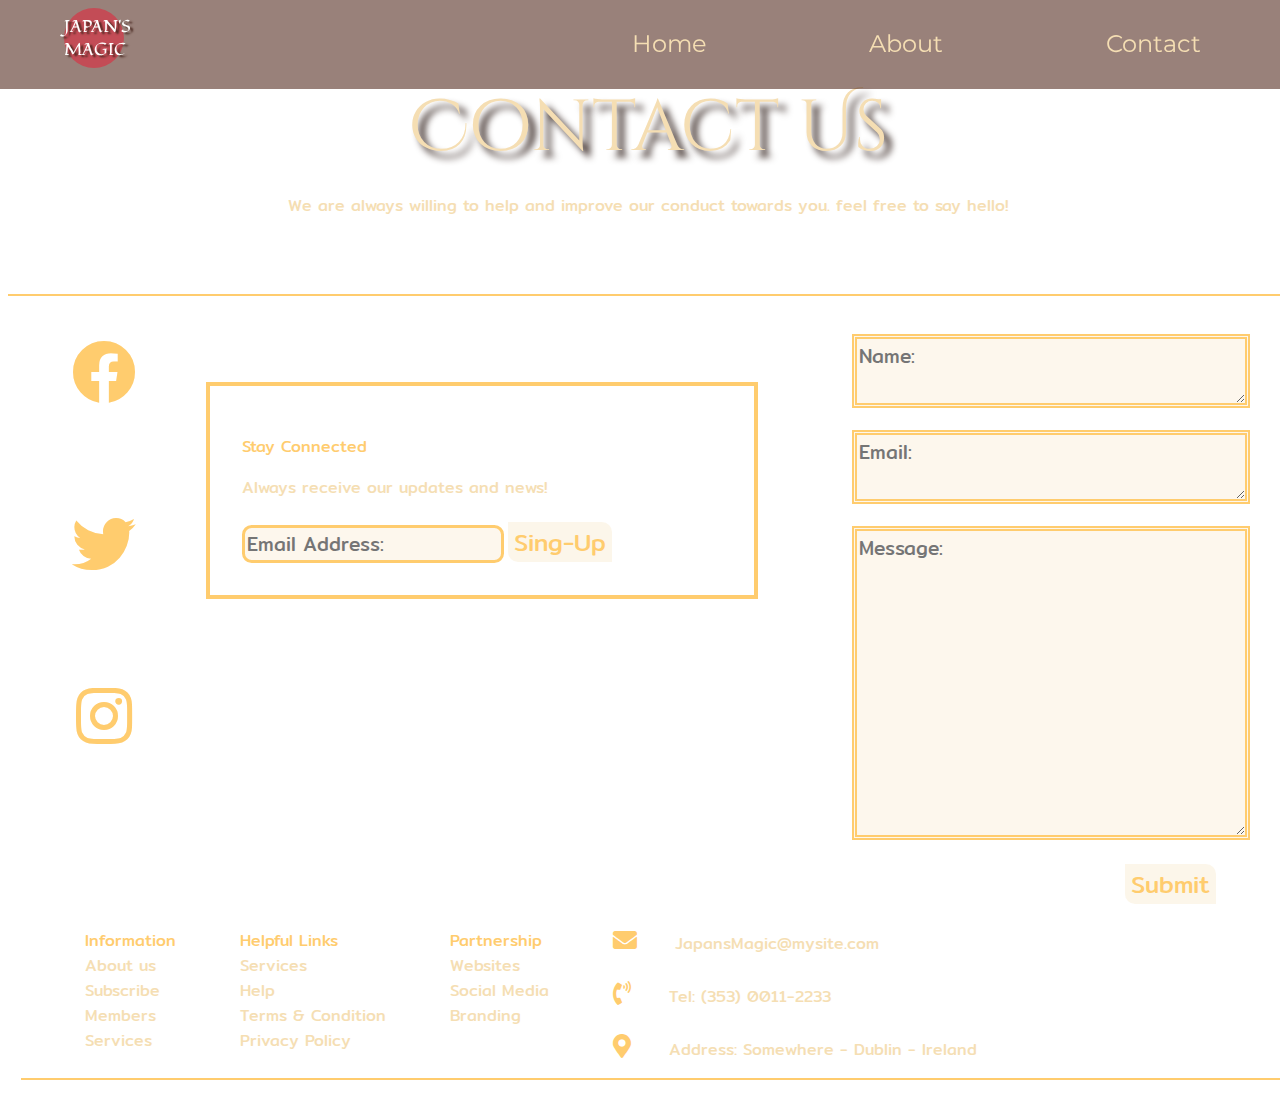
==== commit e46b3e63: "Navbar working well and no broken links" ====
--- a/Contact.html
+++ b/Contact.html
@@ -36,9 +36,9 @@
             </div>
 
             <div class="p-social">
-                <a href="facebook"><i class="fab fa-facebook style-fa"></i></a><br><br>
-                <a href="twitter"><i class="fab fa-twitter style-tw"></i></a><br><br>
-                <a href="instagram"><i class="fab fa-instagram style-ins"></i></a>
+                <a href="facebook"><i class="fab fa-facebook social"></i></a><br><br>
+                <a href="twitter"><i class="fab fa-twitter social"></i></a><br><br>
+                <a href="instagram"><i class="fab fa-instagram social"></i></a>
             </div>
 
             <div class="p-sign">
--- a/index.css
+++ b/index.css
@@ -1,8 +1,8 @@
-body{background-image:url(https://img.rawpixel.com/s3fs-private/rawpixel_images/website_content/pf-misctexture01-tong-025-eye-01_1.jpg?w=1000&dpr=1&fit=default&crop=default&q=65&vib=3&con=3&usm=15&bg=F4F4F3&ixlib=js-2.2.1&s=d3a00d6c0f4d514aeb5fe93b069730c3);}
+body{background-image:url(https://img.rawpixel.com/s3fs-private/rawpixel_images/website_content/pf-misctexture01-tong-025-eye-01_1.jpg?w=1000&dpr=1&fit=default&crop=default&q=65&vib=3&con=3&usm=15&bg=F4F4F3&ixlib=js-2.2.1&s=d3a00d6c0f4d514aeb5fe93b069730c3); color:wheat; font-family: 'Cinzel Decorative', cursive;}
 html{scroll-behavior:smooth;}
 
 /*Link on top*/
-.header-link{background:#45190c8c; position:fixed; top:0; left:0; right:0;}
+.header-link{background:#45190c8c; position:fixed; top:0; left:0; right:0; z-index: 3;}
 .p-link{float:right;}
 .font-link a{transition:all 1s; color:wheat; font-size:1.5em; font-family:'Montserrat',sans-serif; text-decoration:none; margin-left:2em; margin-right:2em; position:relative; top:-1.3em; padding:1.3em;}
 .mouse a:hover{background-color:rgba(245, 222, 179, 0.164); padding-right:2em; padding-left:2em;}
@@ -12,12 +12,12 @@
 .header-back{background-color:rgba(255, 0, 34, 0.411); width:60px; height:60px; border-radius:50%; position:relative; left:4em; top:0.5em; text-align:center;}
 
 /*Background Video*/
-.section{position:relative; height:100vh; width:100%; display:flex; justify-content:center; overflow:hidden;}
+.section{position:relative; height:100vh; width:100%; display:flex; justify-content:center; overflow:hidden; margin:0;}
 .video{position:absolute;}
 
 /*Everything you need to know*/
-.font-every{font-family:'Fondamento', cursive; color:wheat; font-size:7em; position:relative; text-align:center; margin:auto; z-index:1; text-shadow:rgb(43, 26, 21) 0.1em 0.1em 0.1em;}
-.style-angle{transition: all .5s; color:wheat; font-size:2em; width:100%; text-shadow:rgb(43, 26, 21) 0.1em 0.1em 0.1em; position:relative;}
+.font-every{font-family:'Fondamento', cursive; font-size:7em; position:relative; text-align:center; margin:auto; z-index:1; text-shadow:rgb(43, 26, 21) 0.1em 0.1em 0.1em;}
+.style-angle{transition: all .5s; color:wheat; font-size:1em; width:100%; text-shadow:rgb(43, 26, 21) 0.1em 0.1em 0.1em; position:relative;}
 .style-angle:hover{color:rgba(245, 222, 179, 0.425); transform:translateY(10px);}
 
 /*Best time to go*/
@@ -25,7 +25,7 @@
 .img:hover .filter{background-color:rgba(0, 0, 0, 0.493); width:100%; height:100%; border-radius:50%;}
 
 .block{display:table-cell; float:left; position:relative; width:100%;}
-.font-img{color:wheat; font-family: 'Cinzel Decorative', cursive; text-shadow:rgb(43, 26, 21) 0.1em 0.1em 0.1em; font-size:4.5em; text-decoration:none;}
+.font-img{color:wheat; text-shadow:rgb(43, 26, 21) 0.1em 0.1em 0.1em; font-size:4.5em; text-decoration:none;}
 .p{position:relative; top:3.5em; width:100%; text-align:center; display:inline-block;}
 
 /*Fish Background*/
@@ -73,12 +73,8 @@
 
 /*Social Media*/
 .p-social{font-size:4em; position:absolute; left:5%;}
-.style-ins{color:rgb(255, 204, 110);}
-.style-tw{color:rgb(255, 204, 110);}
-.style-fa{color:rgb(255, 204, 110);}
-.style-fa:hover{color:rgba(255, 204, 110, 0.507);}
-.style-tw:hover{color:rgba(255, 204, 110, 0.425);}
-.style-ins:hover{color:rgba(255, 204, 110, 0.507);}
+.social{color:rgb(255, 204, 110);}
+.social:hover{color:rgba(255, 204, 110, 0.507);}
 
 /*Subscribe*/
 .p-sign{position:relative; margin-left:auto; margin-right:auto; top:3em; left:-13%; border:rgb(255, 204, 110) solid 4px; padding:2em; width:30em; text-align:left;}
@@ -145,6 +141,7 @@
 
 /*1201px and more: TV*/
 @media (min-width:2500px){
+
     /*Best time to go*/
     .img{width:50em; height:50em;}
     .font-every{font-size:10em;}
@@ -161,7 +158,4 @@
     /*Who*/
     .card{width:50%; margin-left:5%; transition:all 2s;}
     .card .heading{font-size:8em;}
-    .card .text{font-size:2.5em;}}
-
-
-
+    .card .text{font-size:2.5em;}}